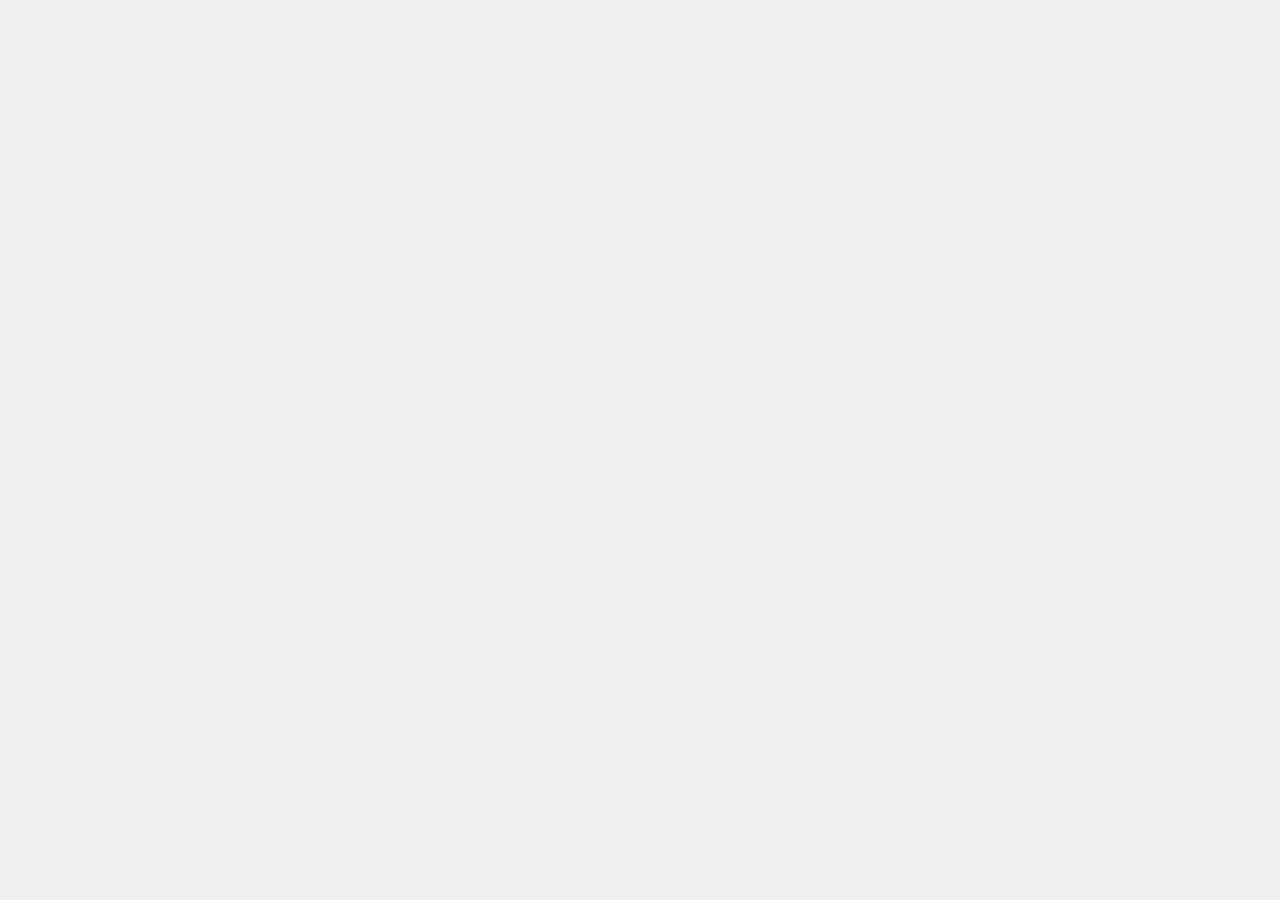
==== week3/index.html @ 646ad80e "week3" ====
<!DOCTYPE html>
<html lang="en" >
  <head>
    <meta charset="UTF-8" />
    <title>Three.js</title>
      <!--  Simple reset to delete the margins  -->
      <style>
      html,body{
	  /*background: url(img/background.jpg);*/
	  border: none;
	  margin: 0px;
	  overflow: hidden;
	  height:100%; 
	  width:100%;
	}
 .fill:hover,
.fill:focus {
  box-shadow: inset 0 0 0 2em var(--hover);
}

.pulse:hover,
.pulse:focus {
  -webkit-animation: pulse 1s;
          animation: pulse 1s;
  box-shadow: 0 0 0 2em rgba(255, 255, 255, 0);
}

@-webkit-keyframes pulse {
  0% {
    box-shadow: 0 0 0 0 var(--hover);
  }
}

@keyframes pulse {
  0% {
    box-shadow: 0 0 0 0 var(--hover);
  }
}
.close:hover,
.close:focus {
  box-shadow: inset -3.5em 0 0 0 var(--hover), inset 3.5em 0 0 0 var(--hover);
}

.raise:hover,
.raise:focus {
  box-shadow: 0 0.5em 0.5em -0.4em var(--hover);
  -webkit-transform: translateY(-0.25em);
          transform: translateY(-0.25em);
}

.up:hover,
.up:focus {
  box-shadow: inset 0 -3.25em 0 0 var(--hover);
}

.slide:hover,
.slide:focus {
  box-shadow: inset 6.5em 0 0 0 var(--hover);
}

.offset {
  box-shadow: 0.3em 0.3em 0 0 var(--color), inset 0.3em 0.3em 0 0 var(--color);
}
.offset:hover, .offset:focus {
  box-shadow: 0 0 0 0 var(--hover), inset 6em 3.5em 0 0 var(--hover);
}

.fill {
  --color: #f0f0f0;
  --hover: #cb72aa;
}

.pulse {
  --color: #f0f0f0;
  --hover: #ef8f6e;
}

.close {
  --color: #f0f0f0;
  --hover: #ffdc7f;
}

.raise {
  --color: #ffa260;
  --hover: #e5ff60;
}

.up {
  --color: #e4cb58;
  --hover: #94e458;
}

.slide {
  --color: #8fc866;
  --hover: #66c887;
}

.offset {
  --color: #19bc8b;
  --hover: #1973bc;
}

button {
  color: var(--color);
  -webkit-transition: 0.25s;
  transition: 0.25s;
}
button:hover, button:focus {
  border-color: var(--hover);
  color: #fff;
}


button {
	left: 40%;
	bottom: 10%;
	width: 100px;
  height: 55px;
	position: absolute;
  background: none;
  border: 2px solid;
  font: inherit;
  line-height: 1;
  margin: 0.5em;
  padding: 1em 2em;
}

h1 {
  font-weight: 400;
}

code {
  color: #e4cb58;
  font: inherit;
}       
        
        
      </style>
      <!--  Three.js CDN  -->
      <!-- <script src="https://cdnjs.cloudflare.com/ajax/libs/three.js/96/three.min.js"></script>-->
      <script src="build/three.min.js"></script>
      <script src="build/OBJLoader.js"></script>
      <script src="build/MTLLoader.js"></script>
  </head>
  <body>
  	
<div class="buttons">
  <button onclick="call(0);" class="pulse" style="background:url('3d66Model-497572-3-44.jpg');background-size:100% 100% ;background-repeat: no-repeat;"></button>
  <button class="pulse" onclick="call(1);" style="margin-left: 150px;background:url('3d66Model-497572-8-44.jpg');background-size:100% 100% ;background-repeat: no-repeat;"></button>
  <button class="pulse" onclick="call(2);" style="margin-left: 300px;background:url('3d66Model-497572-10-44.jpg');background-size:100% 100% ;background-repeat: no-repeat;"></button>
</div> 
    <!--  Our code  -->
    <script src="js/index.js"></script>
    
    <script>
    	
    function call(num){
    	
    	console.log(myMaterials)
    	if(num == 0){
    		myMaterials.map = texte1;
    	}else if(num == 1){
    		myMaterials.map = texte2;   		
    	}else{
    		myMaterials.map = texte3;    		
    	}
    	
    	
		}

    	
    </script>
    
    
  </body>
</html>
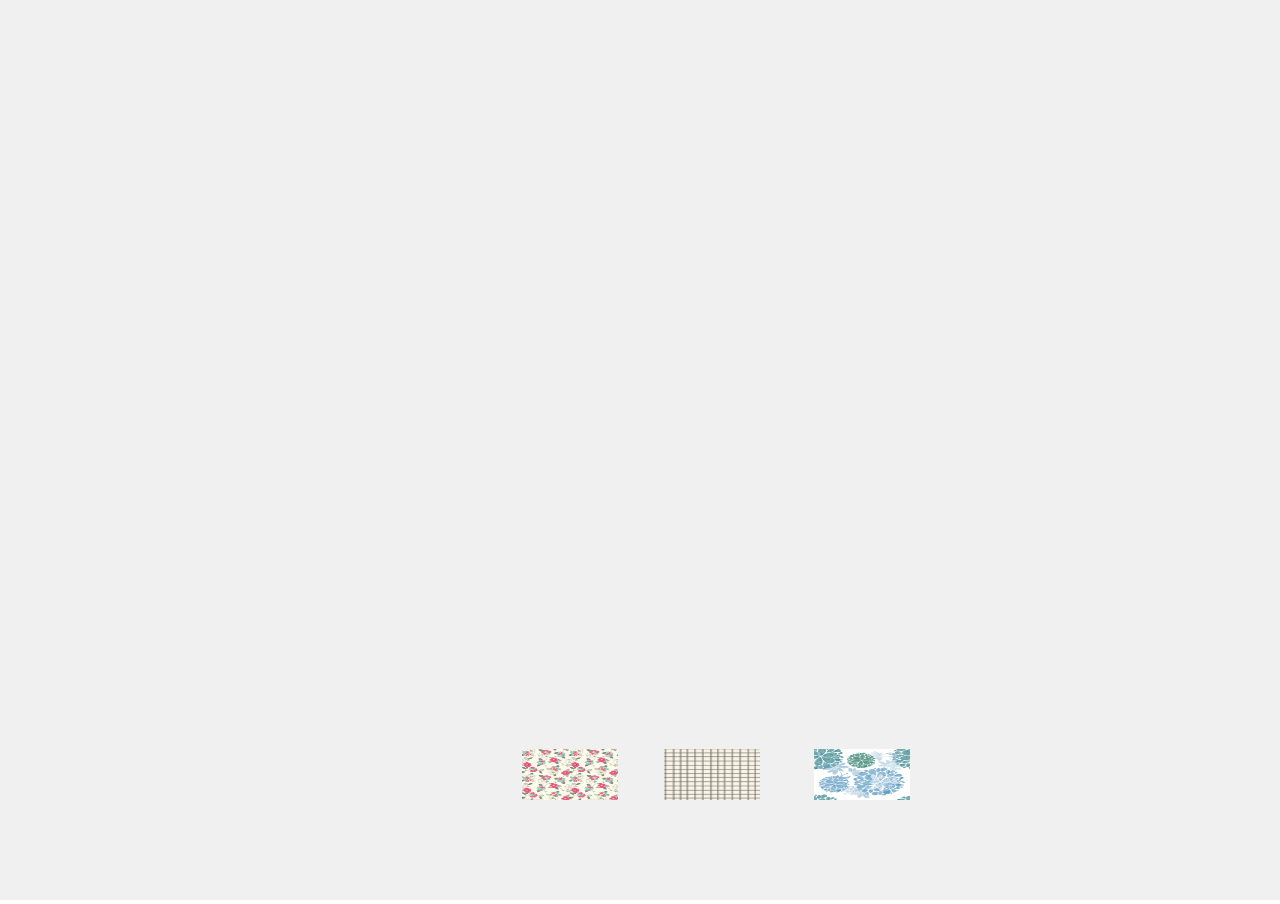
==== commit 33129439: "fix week3" ====
--- a/week3/index.html
+++ b/week3/index.html
@@ -145,9 +145,9 @@
   <body>
   	
 <div class="buttons">
-  <button onclick="call(0);" class="pulse" style="background:url('3d66Model-497572-3-44.jpg');background-size:100% 100% ;background-repeat: no-repeat;"></button>
-  <button class="pulse" onclick="call(1);" style="margin-left: 150px;background:url('3d66Model-497572-8-44.jpg');background-size:100% 100% ;background-repeat: no-repeat;"></button>
-  <button class="pulse" onclick="call(2);" style="margin-left: 300px;background:url('3d66Model-497572-10-44.jpg');background-size:100% 100% ;background-repeat: no-repeat;"></button>
+  <button onclick="call(0);" class="pulse" style="background:url('yinhua.jpg');background-size:100% 100% ;background-repeat: no-repeat;"></button>
+  <button class="pulse" onclick="call(1);" style="margin-left: 150px;background:url('yinhua3.jpg');background-size:100% 100% ;background-repeat: no-repeat;"></button>
+  <button class="pulse" onclick="call(2);" style="margin-left: 300px;background:url('yinhua2.jpg');background-size:100% 100% ;background-repeat: no-repeat;"></button>
 </div> 
     <!--  Our code  -->
     <script src="js/index.js"></script>
